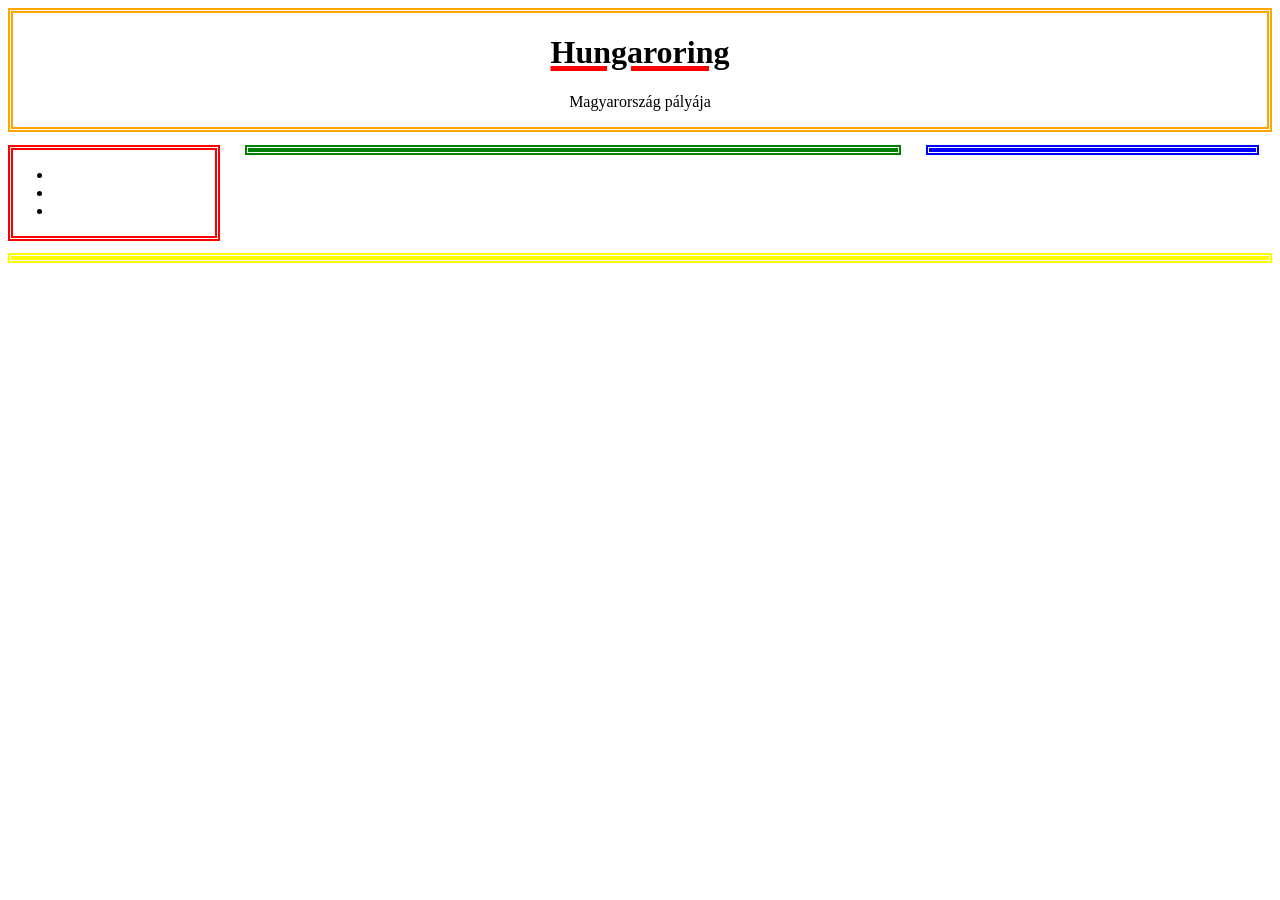
==== hungaroring_palya.html @ c2c3d7d3 "2 oldal alapfelépítése" ====
<!DOCTYPE html>
<html lang="en">
<head>
    <meta charset="UTF-8">
    <meta http-equiv="X-UA-Compatible" content="IE=edge">
    <meta name="viewport" content="width=device-width, initial-scale=1.0">
    <link rel="stylesheet" href="forma.css">
    <title>Formula-1</title>
</head>
<body>
    <header>
        <h1>Hungaroring</h1>
        <p>Magyarország pályája</p>
    </header>
    <main id="wrapper">
    <nav>
        <ul>
            <li></li>
            <li></li>
            <li></li>
        </ul>
    </nav>
    <article>
        <section></section>
        <section></section>
    </article>
    <aside>

    </aside>
    </main>
    <footer></footer>
</body>
</html>
---- forma.css ----
header{
    border: 5px double orange;
    height: 20%;
    text-align: center;
}
h1{
    text-decoration: 5px underline red;
}
#wrapper{
    display: flex;
    flex-direction: row;
    flex-wrap: nowrap;
    justify-content: space-evenly;
    align-items: flex-start;
    gap: 2%;
    margin: 1%;
    margin-left: 0%;
}
nav{
    flex-grow: 1;
    border: 5px double red;
}
article{
    flex-grow: 4;
    border: 5px double green;
}
aside{
    flex-grow: 2;
    border: 5px double blue;
}
footer{
    border: 5px double yellow;
}
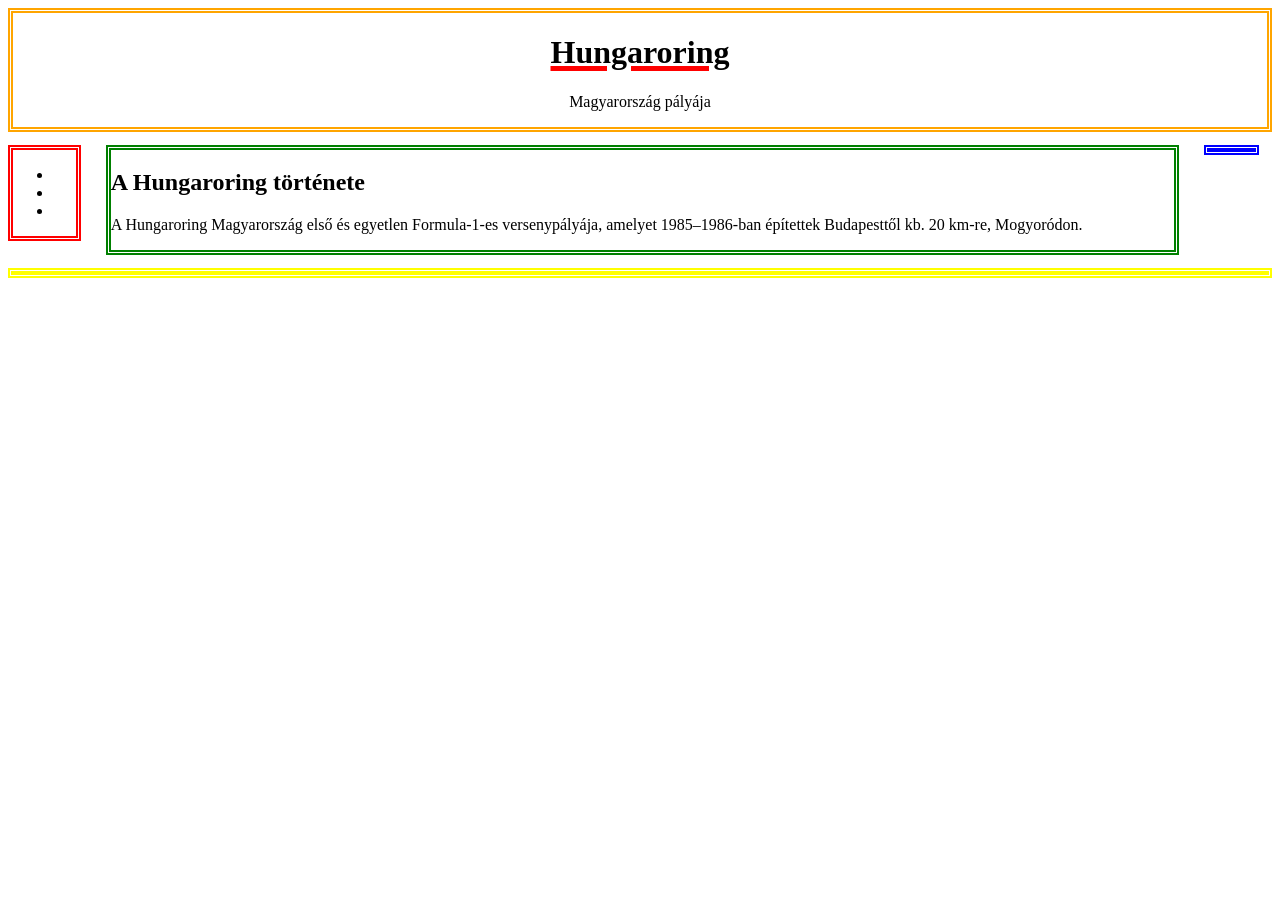
==== commit e51fc08c: "fuck" ====
--- a/hungaroring_palya.html
+++ b/hungaroring_palya.html
@@ -1,5 +1,5 @@
 <!DOCTYPE html>
-<html lang="en">
+<html lang="hu">
 <head>
     <meta charset="UTF-8">
     <meta http-equiv="X-UA-Compatible" content="IE=edge">
@@ -21,7 +21,17 @@
         </ul>
     </nav>
     <article>
-        <section></section>
+        <h2>A Hungaroring története</h2>
+        <section>A Hungaroring Magyarország első és egyetlen Formula‑1‑es versenypályája, amelyet 1985–1986‑ban építettek Budapesttől kb. 20 km‑re, Mogyoródon.
+            <dl>
+                <dt></dt>
+                    <dd></dd>
+                <dt></dt>
+                    <dd></dd>
+                <dt></dt>
+                    <dd></dd>
+            </dl>
+        </section>
         <section></section>
     </article>
     <aside>
